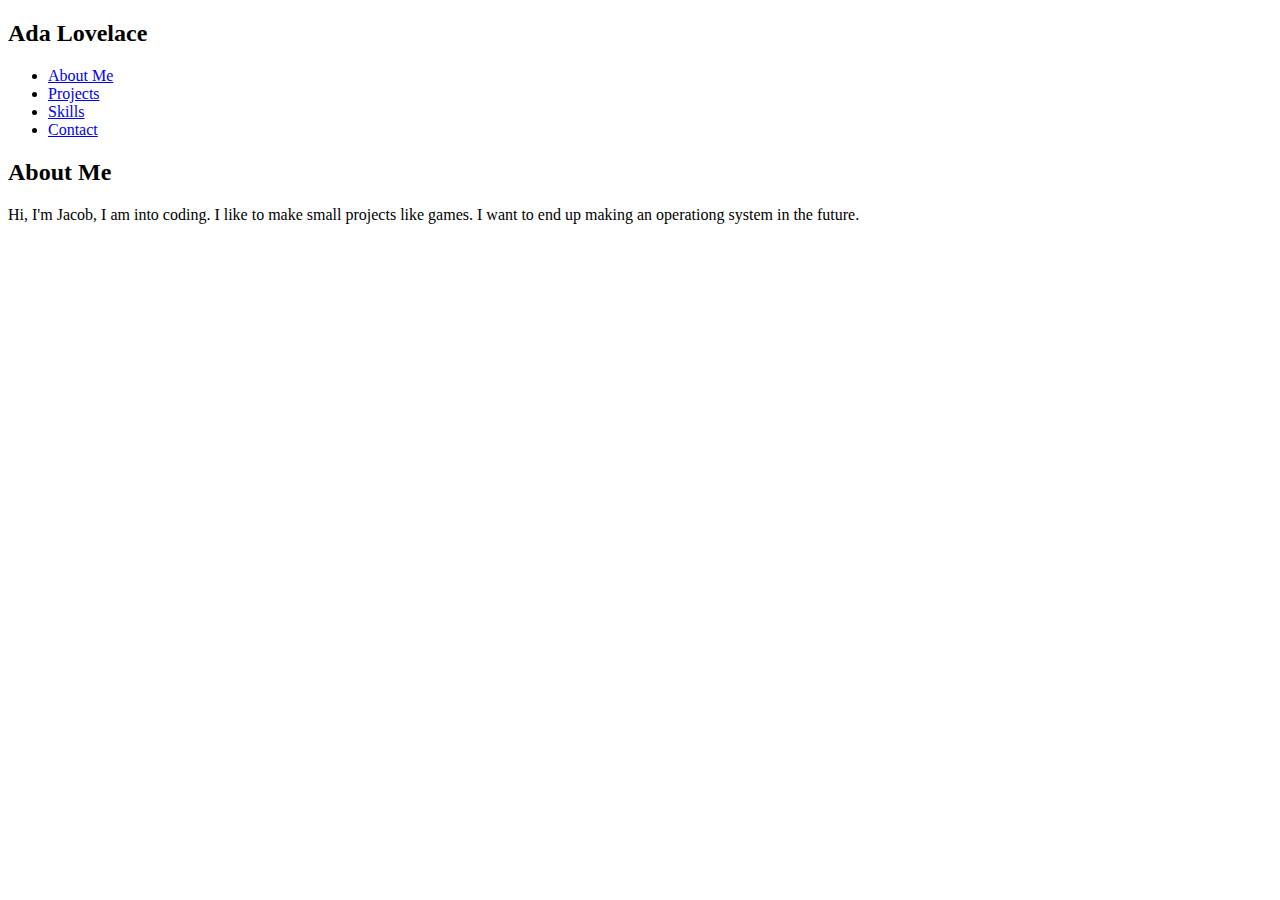
==== index.html @ 8e3b10ad "Start" ====
<!DOCTYPE html>
<html lang="en">
<head>
    <meta charset="UTF-8">
    <meta http-equiv="X-UA-Compatible" content="IE=edge">
    <meta name="viewport" content="width=device-width, initial-scale=1.0">
    <title>My Portfolio</title>
</head>
<body>
    <nav>
        <h2 id="logo">Ada Lovelace</h2>
        <ul class="navigation-items">
          <li class="navigation-item"><a href="#about-me">About Me</a></li>
          <li class="navigation-item"><a href="/projects">Projects</a></li>
          <li class="navigation-item"><a href="#skills">Skills</a></li>
          <li class="navigation-item"><a href="/contact.html">Contact</a></li>
        </ul>
    </nav>
    <main>
        <h2>About Me</h2>
        <p>Hi, I'm Jacob, I am into coding. I like to make small projects like games. I want to end up making an operationg system in the future.</p>
    </main>
</body>
</html>
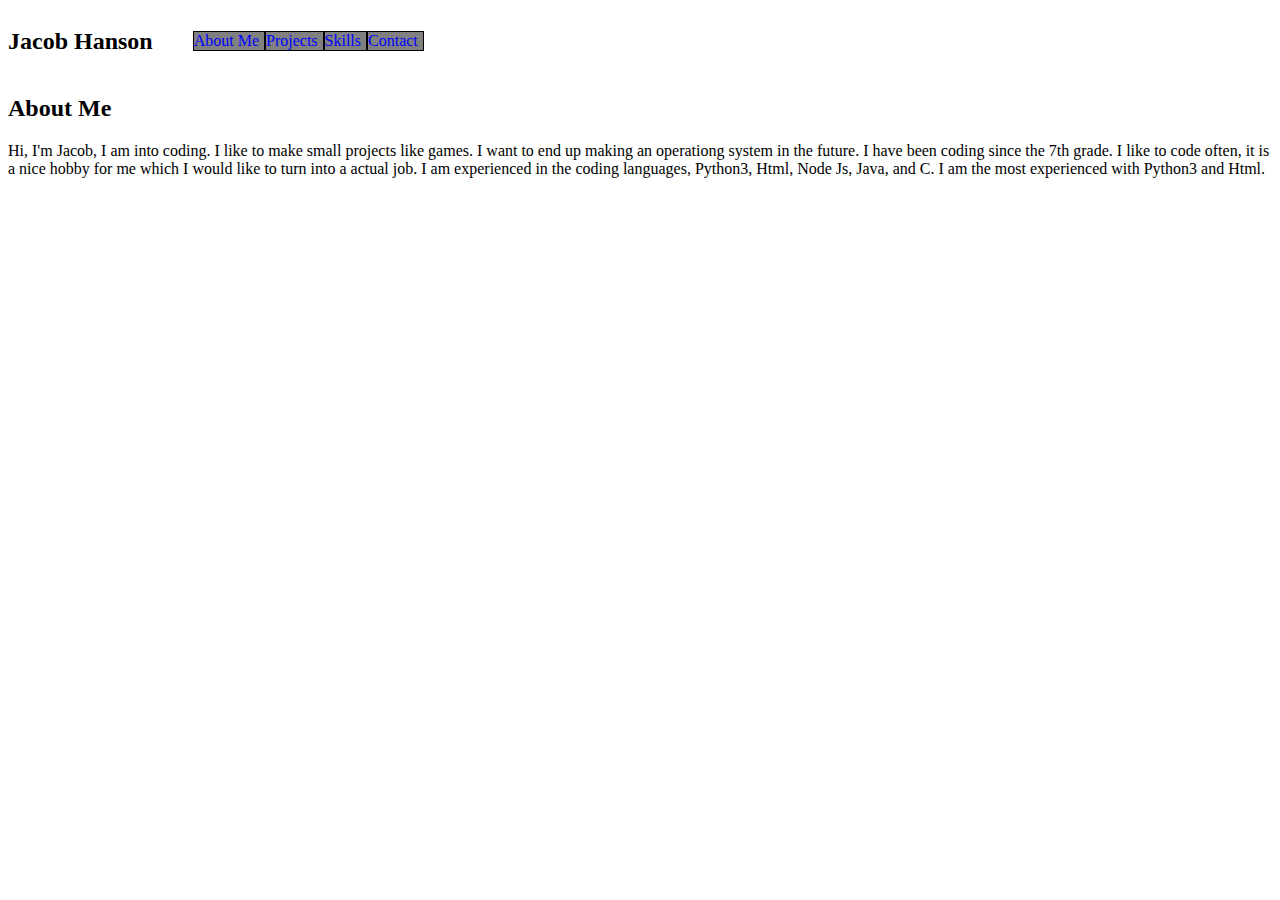
==== commit ed75506e: "adding stuff" ====
--- a/index.html
+++ b/index.html
@@ -5,20 +5,21 @@
     <meta http-equiv="X-UA-Compatible" content="IE=edge">
     <meta name="viewport" content="width=device-width, initial-scale=1.0">
     <title>My Portfolio</title>
+    <link rel="stylesheet" href="index.css">
 </head>
 <body>
     <nav>
-        <h2 id="logo">Ada Lovelace</h2>
+        <h2 id="logo">Jacob Hanson</h2>
         <ul class="navigation-items">
           <li class="navigation-item"><a href="#about-me">About Me</a></li>
-          <li class="navigation-item"><a href="/projects">Projects</a></li>
+          <li class="navigation-item"><a href="./projects/">Projects</a></li>
           <li class="navigation-item"><a href="#skills">Skills</a></li>
-          <li class="navigation-item"><a href="/contact.html">Contact</a></li>
+          <li class="navigation-item"><a href="./contact/">Contact</a></li>
         </ul>
     </nav>
     <main>
-        <h2>About Me</h2>
-        <p>Hi, I'm Jacob, I am into coding. I like to make small projects like games. I want to end up making an operationg system in the future.</p>
+        <h2 class="about-me">About Me</h2>
+        <p>Hi, I'm Jacob, I am into coding. I like to make small projects like games. I want to end up making an operationg system in the future. I have been coding since the 7th grade. I like to code often, it is a nice hobby for me which I would like to turn into a actual job. I am experienced in the coding languages, Python3, Html, Node Js, Java, and C. I am the most experienced with Python3 and Html.</p>
     </main>
 </body>
 </html>--- a/index.css
+++ b/index.css
@@ -0,0 +1,24 @@
+nav {
+    display: flex;
+    align-items: center;
+    padding: var(--spacing-3) 0;
+    float: top;
+    
+}
+li{
+    display: inline;
+}
+a{
+    display: inline;
+    color: blue;
+    float: left;
+    padding-right: 5px;
+    text-decoration: none;
+    border: 1px solid black;
+    background-color: gray;
+    float :left ;
+}
+a:hover{
+    background-color:  darkgray;
+    
+}